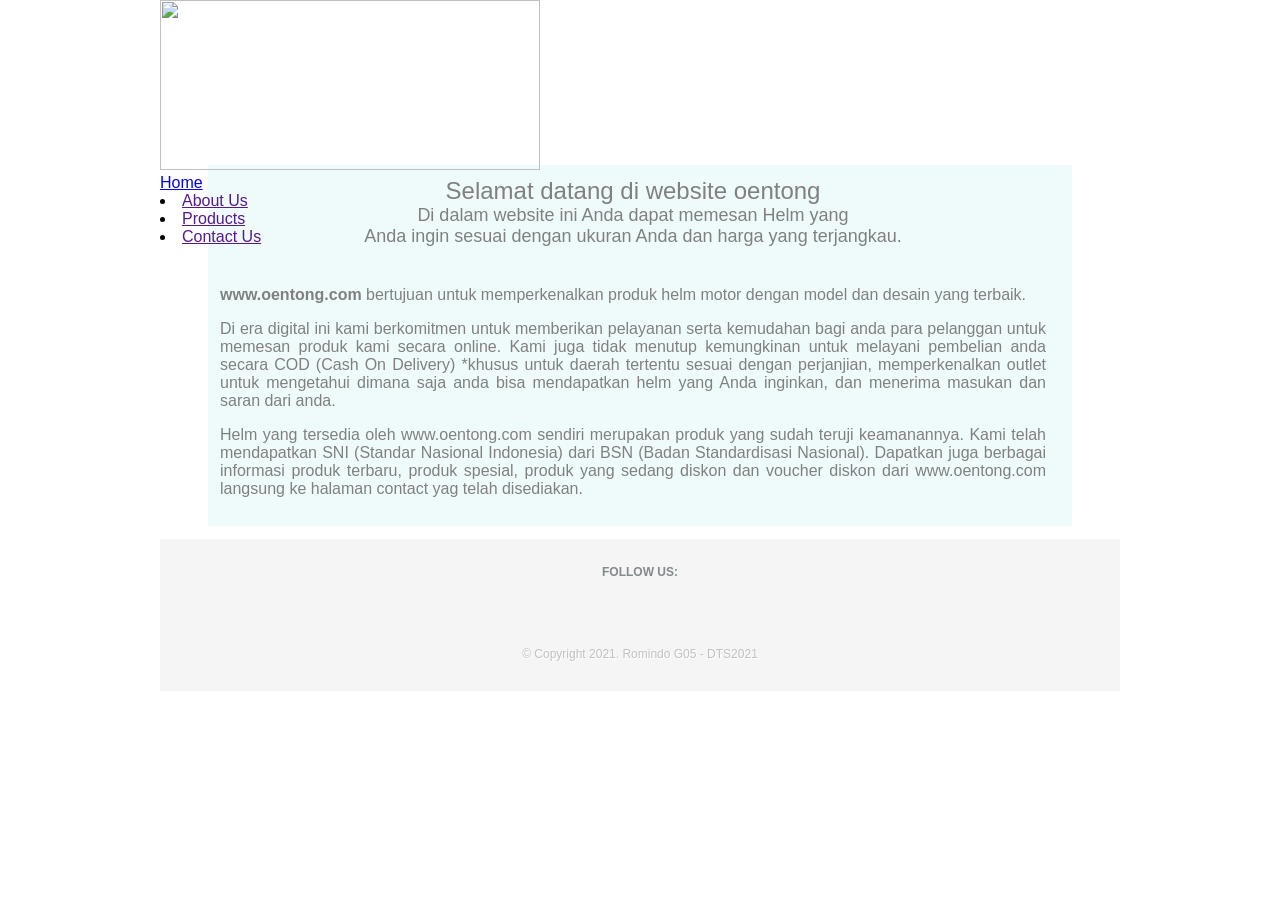
==== index.html @ 2ef7e569 "Update index.html" ====
<!DOCTYPE html>
<html>
<head>
<meta charset="utf-8" />
<title>Oentong</title>
<link rel="stylesheet" type="text/css" href="style1.css" media="all" />
</head>
<body>
	<div id="header">
			<div id="logo">
				<a href="index.html"><img height="170" width="380" src="logo2.gif/></a>		
			</div>		
			<ul>
				<li class="selected"><a href="index.html"><span>Home</span></a></li>
				<li><a href=""><span>About Us</span></a></li>
				<li><a href=""><span>Products</span></a></li>
				<li><a href=""><span>Contact Us</span></a></li>			
			</ul>
	</div>
<div id="body1">
			
<br><br><br><br><br><br>			
<table border="0" align="center" width="90%" bgcolor="#EFFBFB" cellpadding="2" cellspacing="10">
 <tr>
 <td><font face ="arial" size="5" color="grey">
<center>Selamat datang di website oentong<br></font>
<font face ="arial" size="4" color="grey">
Di dalam website ini Anda dapat memesan Helm yang<br>Anda ingin sesuai dengan ukuran Anda dan harga yang terjangkau.</center>
</font>
<br><br><font color="grey">
<b>www.oentong.com</b> bertujuan untuk memperkenalkan produk helm motor dengan model dan desain yang terbaik.
<p align="justify"><font face ="arial">
Di era digital ini kami berkomitmen untuk memberikan pelayanan serta kemudahan bagi anda para pelanggan untuk memesan produk kami secara online. Kami juga tidak menutup kemungkinan untuk melayani pembelian anda secara COD (Cash On Delivery) *khusus untuk daerah tertentu sesuai dengan perjanjian, memperkenalkan outlet untuk mengetahui dimana saja anda bisa mendapatkan helm yang Anda inginkan, dan menerima masukan dan saran dari anda.

<P align="justify">Helm yang tersedia oleh www.oentong.com sendiri merupakan produk yang sudah teruji keamanannya. Kami telah mendapatkan SNI (Standar Nasional Indonesia) dari BSN (Badan Standardisasi Nasional).

Dapatkan juga berbagai informasi produk terbaru, produk spesial, produk yang sedang diskon dan voucher diskon dari www.oentong.com langsung ke halaman contact yag telah disediakan.
 
 </td>

 <td align="left" bgcolor="#EFFBFB"><?php include"slideshow.html"?></td>
 </tr>
</table>
</div>					
<br><br><br>
	<div id="footer">
			<div>
				<div>
					<h3></h3>
					<ul>
						<li></li>				
						<li></li>
					</ul>			
				</div>		
				<div>
					<h3></h3>
					<ul>
						<li></li>				
						<li></li>
					</ul>			
				</div>	
				<div>
					<h3>follow us:</h3>
					<a class="facebook" href="http://facebook.com/freewebsitetemplates" target="_blank">facebook</a>		
					<a class="twitter" href="http://twitter.com/fwtemplates" target="_blank">twitter</a>
				</div>
				<div>
					<h3></h3>
					<ul>
						<li></li>				
						<li></li>
					</ul>			
				</div>	
				<div>
				</div>	
			</div>
			<div>
				<p>&copy Copyright 2021. Romindo G05 - DTS2021</p>
			</div>
		</div>
	</body>
</html>
---- style1.css ----
/* Template by freewebsitetemplates.com */
body {
	font-family: Arial, Helvetica, sans-serif;
	margin:0;
	padding: 0;	
}
#header {
	margin:0 auto;
	padding: 0;	
	overflow: hidden;
	width: 960px;
}
#header #logo {
	float: left;
	height: 165px;
	width: 300px;
}	
#header #logo img {
	border: 0;
}
#header ul {
	float: right;
	margin: 0;
	padding: 70px 0 0 0;
	overflow: hidden;	
	width: 605px;
}
#header ul li {
	list-style-type: none;
	float: left;	
	margin: 0;
	padding: 0;
	width: 121px;
}
#header ul li a,
#header ul li a span,
#header ul li a:hover,
#header ul li a:hover span,
#header ul li.selected a,
#header ul li.selected a span {
	background: url(images/menu.gif);	
}
#header ul li a { 
	background-position: 10px 0; 
	color: #2a4f5e;
	display: block;
	font-size: 13px;
	height: 36px;
	line-height: 36px;
	margin: 0;
	padding: 0 0 0 10px;
	text-align: center;	
	text-decoration: none;
	text-transform: uppercase;
	text-shadow: 1px 1px 1px #fff;
} 
#header ul li a span{ 
	background-position: -70px 0; 
	display: block;	
	margin: 0;
	padding: 0 10px 0 0;
} 
#header ul li a:hover { 
	background-position: -186px -37px; 
	color: #346b84;
	text-shadow: none;
} 
#header ul li a:hover span { 
	background-position: -70px -37px; 
} 
#header ul li.selected a{ 
	background-position: 10px 36px; 
	color: #fff;
	text-shadow: none;
} 
#header ul li.selected a span{ 
	background-position: -70px -74px; 
} 

#body {
	background: url(images/bg-content.gif) repeat-x top left;
	margin: 0;
	padding: 0;	
	min-width: 960px;
	height:900px;
}

#body1 {
	background: url(images/bg-content.gif) repeat-x top left;
	margin: 0;
	padding: 0;	
	min-width: 960px;
	height:485px;
}


#body .header {
	background: url(images/bg-body.gif) repeat-x bottom center;	
	margin: 0 0 30px 0;
}
#body .header div {
	background: url() no-repeat bottom right;
	height: 472px;
	margin: 0 auto;
	padding: 0;
	width: 960px;	
}
#body .header div div {
	background: none;	
	margin: 0;
	padding: 0 0 0 13px;
	height: 200px;
	width: 490px;
}
#body .header div h3 {
	color: #2a4f5e;	
	font-size: 20px;
	line-height: 30px;
	margin: 18px 0 0 0;
	padding: 0;
	text-shadow: 1px 1px 1px #fff;
}
#body .header div h3 span {
	display: block;	
	font-size: 25px;
}
#body .header div h3 a {
	color: #2a4f5e;
	text-decoration: none;	
}
#body .header div h3 a:hover {
	color: #507685;	
}
#body .header div p {
	color: #507685;
	font-size: 14px;
	line-height: 24px;
	margin: 12px 0 6px 0;
	padding: 0;	
	text-shadow: 1px 1px 1px #fff;
}
#body .header div p a {
	color: #507685;	
}
#body .header div p a:hover {
	color: #2a4f5e;	
}
#body .header ul {
	overflow: hidden;
	margin: 0;
	padding: 49px 0 0;
}
#body .header ul li {
	float: left;	
	list-style: none;
	padding: 0 5px;
}
#body .body {
	border: 1px solid #e0e0e0;
	margin: 0 auto 34px auto;
	overflow: hidden;
	padding: 0 2px;
	width: 954px;
}	
#body .body div {
	float: left;	
}
#body .body .section {
	background: url(images/bg-section.gif) repeat-x top left;
	height: 193px;
	margin: 0;
	padding: 35px 0 0 40px;
	width: 186px;	
}
#body .body .section img {
	display: block;
}
#body .body .section a {
	color: #2a4f5e;
	display: block;
	font-size: 14px;
	font-weight: bold;
	height: 145px;
	text-align: center;
	text-decoration: none;
	text-transform: uppercase;
	width: 145px;
}	
#body .body .section a:hover {
	color: #507685;	
}
#body .body .section img {
	border: 0;	
}
#body .body .article {
	background: url(images/bg-article.gif) no-repeat top center;
	overflow: hidden;
	padding: 19px 16px;
	width: 470px;	
}
#body .body .article img {
	border: 0;
	float: left;
	padding: 0 10px 0 0;
}	
#body .body .article h4 {
	color: #2a4f5e;
	font-size: 15px;
	font-weight: bold;
	margin: 12px 0;
	padding: 0;	
}
#body .body .article h4 a {
	color: #2a4f5e;
	text-decoration: none;	
}
#body .body .article h4 a:hover {
	color: #507685;	
}
#body .body .article p {
	color: #2a4f5e;
	font-size: 14px;
	line-height: 22px;
	margin: 0;
	padding: 0;	
}
#body .body .article p a {
	color: #2a4f5e;	
}
#body .body .article p a:hover {
	color: #346b84;	
}
#body .footer {
	margin: 0 auto;
	overflow: hidden;
	padding: 0 0 15px 0;
	width: 960px;	
}
#body .footer div {
	float: left;	
	margin: 0;
	padding: 0;
}
#body .footer div ul {
	margin: 0;
	padding: 0;	
}
#body .footer div ul li {
	list-style: none;
	margin: 0 0 15px;
	padding: 0 0 15px;	
}
#body .footer h3 {
	color: #2a4f5e;
	font-size: 14px;
	line-height: 26px;
	margin: 0 0 12px 0;
	padding: 0;	
	text-align: justify;
	text-transform: uppercase;
}
#body .footer h3 a {
	color: #2a4f5e;	
	text-decoration: none;
}
#body .footer h3 a:hover {
	color: #507685;	
}
#body .footer .section {
	padding: 0 10px;
	width: 220px;	
}
#body .footer ul li {
	background: url(images/border-dashed.gif) repeat-x bottom left;	
}
#body .footer ul li:last-child {
	background: none;	
}
#body .footer li p {
	color: #5d5d5d;
	font-size: 14px;	
	line-height: 20px;
	margin: 0;
	padding: 0;
	text-align: justify;
}
#body .footer li p a {
	color: #5d5d5d;	
	text-decoration: underline;
}
#body .footer li p a:hover {
	color: #aeaeae;	
}
#body .footer li span {
	color: #aeaeae;
	display: block;
	font-size: 10px;	
	line-height: 16px;
	margin: 5px 0 0;
	padding:0;
}
#body .footer ul.news li p {
	background: url(images/bullets.gif) no-repeat 0 8px;
	padding: 0 0 0 15px;
}
#body .footer .featured {
	padding: 0 18px 0 24px;
	width: 438px;	
}
#body .footer .featured ul li {
	overflow: hidden;	
}
#body .footer .featured img {
	border: 1px solid #dbddde;
	float: left;
	margin: 0 20px 0 0;	
	padding: 1px;
}
#body .footer .featured p {
	margin: 0;
	padding: 0;	
}
#body .contact,
#body .about,
#body .services,
#body .blog {
	margin: 0 auto;
	padding: 25px 10px 50px 10px;	
	width: 1200px;
}
#body h1 {
	color: #2a4f5e;
	font-size: 27px;
	font-weight: bold;
	height: 74px;
	line-height: 74px;
	margin: 0;
	padding: 0;	
	text-indent: 10px;
	text-transform: uppercase;	
}
#body .contact p {
	color: #7b7b7b;
	font-size: 15px;
	font-weight: bold;
	line-height: 26px;
	margin: 0;
	padding: 40px 0;	
	text-align: justify;
	width: 830px;
}
#body .contact p a {
	color: #7b7b7b;	
}
#body .contact p a:hover {
	color: #2a4f5e;	
}
#body .contact div {
	margin: 0;
	padding: 0 0 30px 0;	
}
#body .contact div h3 {
	color: #5d5d5d;
	font-size: 14px;
	font-weight: bold;
	margin: 0;
	padding: 0 0 5px 0;	
}
#body .contact div ul {
	margin: 0;
	padding: 0 0 20px 0;		
}
#body .contact div ul li {
	color: #5d5d5d;
	font-size: 14px;
	list-style: none;
	margin: 0;
	padding: 5px 0;	
}
#body .about div {
	padding: 50px 0 0 0;	
}
#body .about h2 {
	color: #2a4f5e;
	font-size: 16px;
	font-weight: bold;
	margin: 0;
	padding: 0;	
	text-transform: uppercase;
}
#body .about p {
	color: #5d5d5d;
	font-size: 14px;
	line-height: 24px;
	margin: 10px 0 0;
	padding: 0;	
	text-align: justify;
	width: 830px;
}
#body .about p a {
	color: #5d5d5d;
}
#body .about p a:hover {
	color: #2a4f5e;	
}
#body .services div {
	overflow: hidden;	
	margin: 0;
	padding: 40px 0 0;
}
#body .services h2 {
	color: #2a4f5e;
	font-size: 16px;
	font-weight: bold;
	line-height: 24px;
	margin: 0;
	padding: 0;
	text-transform: uppercase;
}
#body .services h2 a {
	color: #2a4f5e;	
}
#body .services h2 a:hover {
	color: #507685;	
}
#body .services h3 {
	color: #2a4f5e;
	font-size: 14px;
	font-weight: bold;
	line-height: 24px;
	margin: 15px 0 0;
	padding: 0 30px 0 0;
	text-transform: uppercase;	
}
#body .services h3 a {
	color: #2a4f5e;	
}
#body .services h3 a:hover {
	color: #507685;	
}
#body .services h4 {
	color: #2a4f5e;
	font-size: 16px;
	font-weight: normal;
	line-height: 24px;
	margin: 0;
	padding: 0;
	text-transform: uppercase;	
}
#body .services p {
	color: #5d5d5d;
	font-size: 14px;	
	line-height: 24px;
}
#body .services p a {
	color: #5d5d5d;	
}
#body .services p a:hover {
	color: #2a4f5e;	
}
#body .services div ul {
	float: left;
	margin: 0;
	padding: 20px 0 0;
	width: 312px;	
}
#body .services div ul li {
	background: url(images/bullets.gif) no-repeat center left;
	color: #5d5d5d;
	font-size: 14px;
	list-style: none;
	margin: 0;
	padding: 5px 0 5px 12px;	
	text-align: left;
}
#body .services div div {
	overflow: hidden;	
	margin: 0;
	padding: 0 0 5px 0;
}
#body .services div div img {
	float: left;	
	padding: 0 10px 0 0;
}
#body .services div div p {
	padding: 0 30px 0 0;
	text-align: justify;	
}
#body .products {
	margin: 0 auto;
	padding: 25px 0 70px 0;
	width: 1200px;
}	
#body .products h2 {
	color: #2a4f5e;	
	font-size: 26px;
	margin: 0;
	text-align: center;
	text-transform: uppercase;
	padding: 90px 0 30px 0;	
}
#body .products p {
	color: #5d5d5d;
	font-size: 14px;
	line-height: 24px;
	margin: 0;
	padding: 0 10px;	
	text-align: justify;
}
#body .products p a {
	color: #5d5d5d;	
}
#body .products p a:hover {
	color: #2a4f5e;	
}
#body .products div {
	overflow: hidden;	
	margin: 0 0 45px 0;
	padding: 0;
}
#body .products div div {
	float: left;
	margin: 0;
	padding: 0 10px;
	text-align: center;
	width: 300px;	
}
#body .products div div h3 {
	color: #2a4f5e;
	font-size: 16px;
	line-height: 24px;
	margin: 0;
	padding: 0 0 10px 0;
	text-align: justify;	
	text-transform: uppercase;
}
#body .products div p {
	font-size: 16px;	
}
#body .products div div p {
	font-size: 14px;
	margin: 0;
	padding: 0;
	text-align: justify;	
}
#body .blog {
	overflow: hidden;	
}
#body .blog div {
	float: left;
	padding: 60px 0 0 0;
	width: 630px;	
}
#body .blog ul {
	float: left;
	margin: 0;
	padding: 38px 0 0 30px;
	width: 280px;	
}
#body .blog ul li {
	background: url(images/border-dashed.gif) repeat-x bottom left;
	list-style: none;
	margin: 0;
	padding: 22px 0;	
}
#body .blog ul li:last-child {
	background: none;	
}
#body .blog h2 {
	color: #2a4f5e;
	font-size: 16px;
	margin: 0;
	padding: 0;
	text-transform: capitalize;	
}
#body .blog h3 {
	color: #5d5d5d;
	font-size: 14px;
	margin: 0;
	padding: 0;
	text-align: justify;	
}
#body .blog h3 a {
	color: #5d5d5d;	
}
#body .blog h3 a:hover {
	color: #2a4f5e;	
}
#body .blog p {
	color: #5d5d5d;	
	font-size: 14px;
	line-height: 24px;
	margin: 0;
	padding: 0;
	text-align: justify;
}
#body .blog p a {
	color: #5d5d5d;	
}
#body .blog p a:hover {
	color: #2a4f5e;	
}
#body .blog div p {
	padding: 15px 0;	
}
#body .blog div p.article {
	font-weight: bold;	
}
#footer {
	background: #f5f5f5 url(images/bg-footer.gif) repeat-x top left;	
	margin: 0;
	min-width: 960px;
	padding: 0;
}
#footer div {
	margin: 0 auto;
	overflow: hidden;
	padding: 26px 0 0;	
	width: 960px;
}
#footer div div {
	float: left;
	margin: 0;
	padding: 0;
	text-align: center;
	width: 192px;	
}
#footer div div h3 {
	color: #818a8c;
	font-size: 12px;
	font-weight: bold;
	margin: 0 0 5px 0;
	padding: 0;
	text-transform: uppercase;
}
#footer div div ul,
#footer div div ul li {
	margin: 0;
	list-style: none;
	padding: 0;	
}	
#footer div div ul li {
	font-size: 12px;
	line-height: 22px;
	color: #818a8c;	
}
#footer div a.facebook,
#footer div a.twitter {
	display: block;
	float: left;
	height: 27px;
	margin: 10px 0 0;
	text-indent: -99999em;
	width: 40px;	
}
#footer div a.facebook,
#footer div a.twitter {
	background: url(images/icons.gif) no-repeat;	
}
#footer div a.facebook {
	background-position: 0 0;
	margin: 10px 0 0 58px;
	_margin: 10px 0 0 28px;
}
#footer div a.twitter {
	background-position: 0 -37px;
}
#footer div p {
	color: #c1c1c1;
	font-size: 12px;
	margin: 0;
	padding: 0 0 30px 0;
	text-align: center;	
	text-shadow: 1px 1px 1px #fff;
}
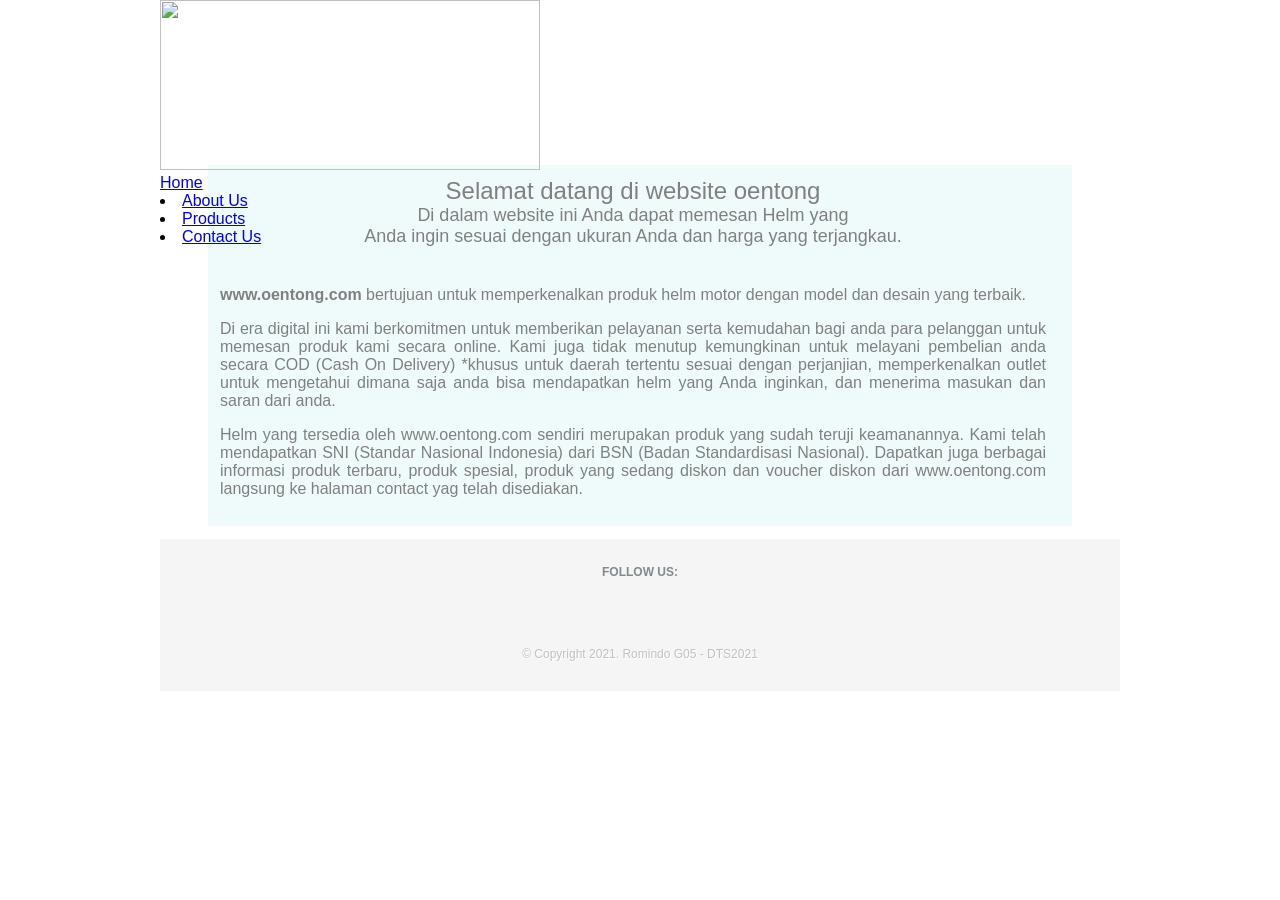
==== commit 9aa1de32: "Update index.html" ====
--- a/index.html
+++ b/index.html
@@ -11,10 +11,10 @@
 				<a href="index.html"><img height="170" width="380" src="logo2.gif/></a>		
 			</div>		
 			<ul>
-				<li class="selected"><a href="index.html"><span>Home</span></a></li>
-				<li><a href=""><span>About Us</span></a></li>
-				<li><a href=""><span>Products</span></a></li>
-				<li><a href=""><span>Contact Us</span></a></li>			
+				<li class="selected"><a href="index.php"><span>Home</span></a></li>
+				<li><a href="about.php"><span>About Us</span></a></li>
+				<li><a href="produk/products.php"><span>Products</span></a></li>
+				<li><a href="contact.php"><span>Contact Us</span></a></li>		
 			</ul>
 	</div>
 <div id="body1">
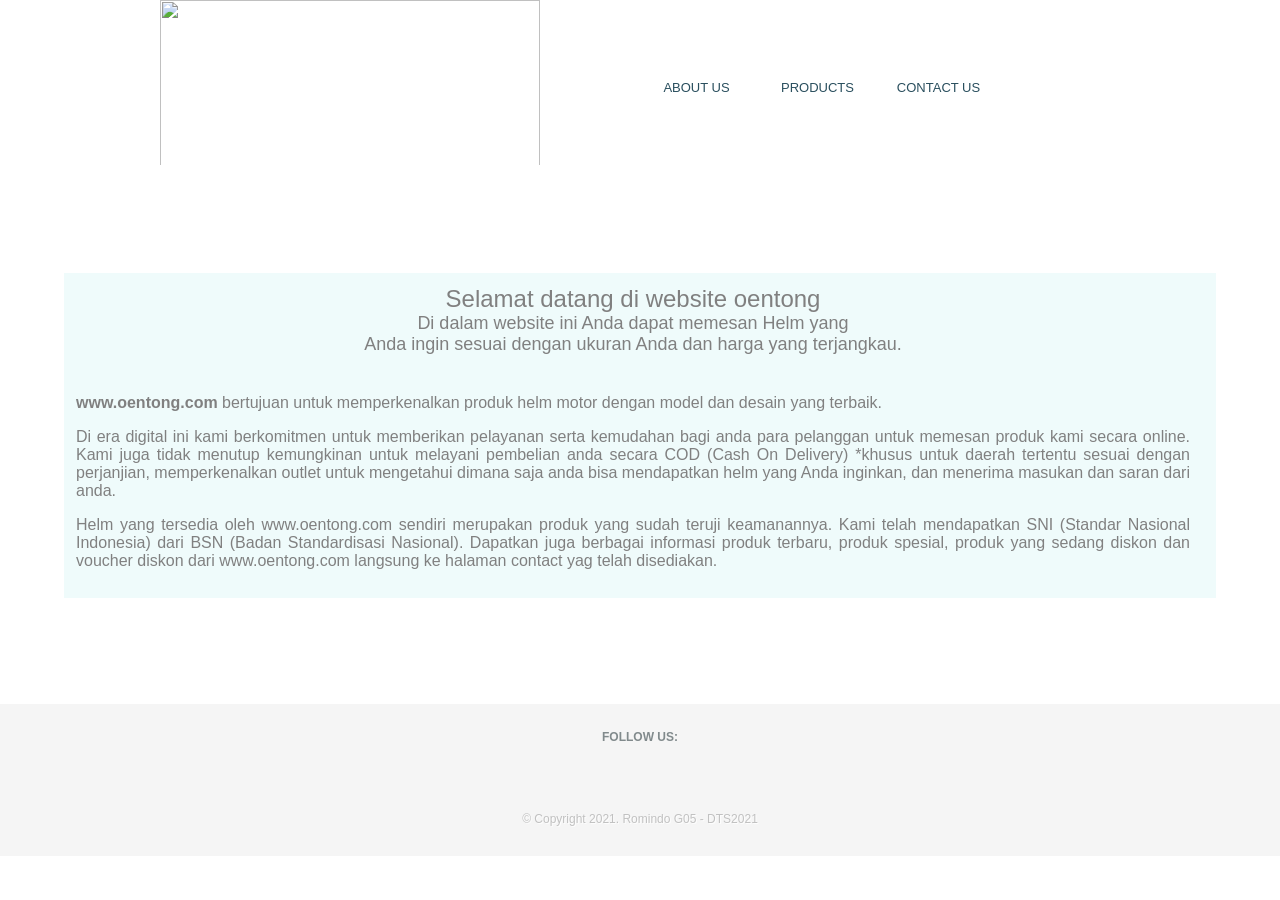
==== commit 5bab1573: "Update index.html" ====
--- a/index.html
+++ b/index.html
@@ -8,7 +8,7 @@
 <body>
 	<div id="header">
 			<div id="logo">
-				<a href="index.html"><img height="170" width="380" src="logo2.gif/></a>		
+				<a href="index.html"><img height="170" width="380" src="https://github.com/romindo1/romindo/blob/9aa1de32ac1bfe3b76372fc07c1ce0057464171a/logo2.gif"/></a>		
 			</div>		
 			<ul>
 				<li class="selected"><a href="index.php"><span>Home</span></a></li>
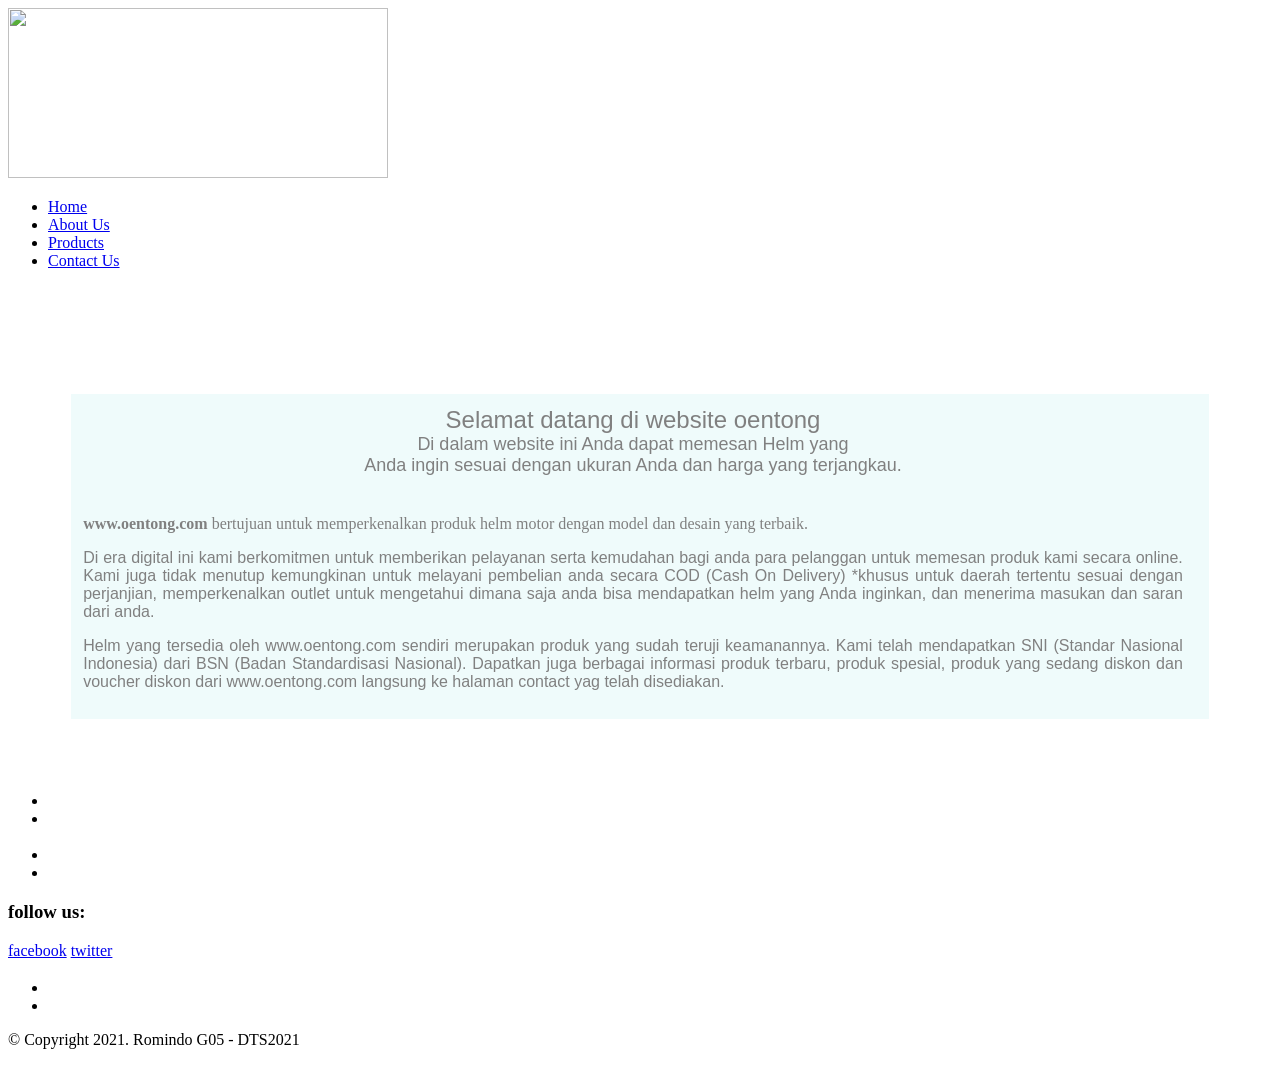
==== commit 0967ab35: "Update index.html" ====
--- a/index.html
+++ b/index.html
@@ -3,7 +3,7 @@
 <head>
 <meta charset="utf-8" />
 <title>Oentong</title>
-<link rel="stylesheet" type="text/css" href="style1.css" media="all" />
+<link rel="stylesheet" type="text/css" href="https://github.com/romindo1/romindo/blob/648b145cd318ac762583e45a8ac38d78c18e6ec4/style1.css" media="all" />
 </head>
 <body>
 	<div id="header">
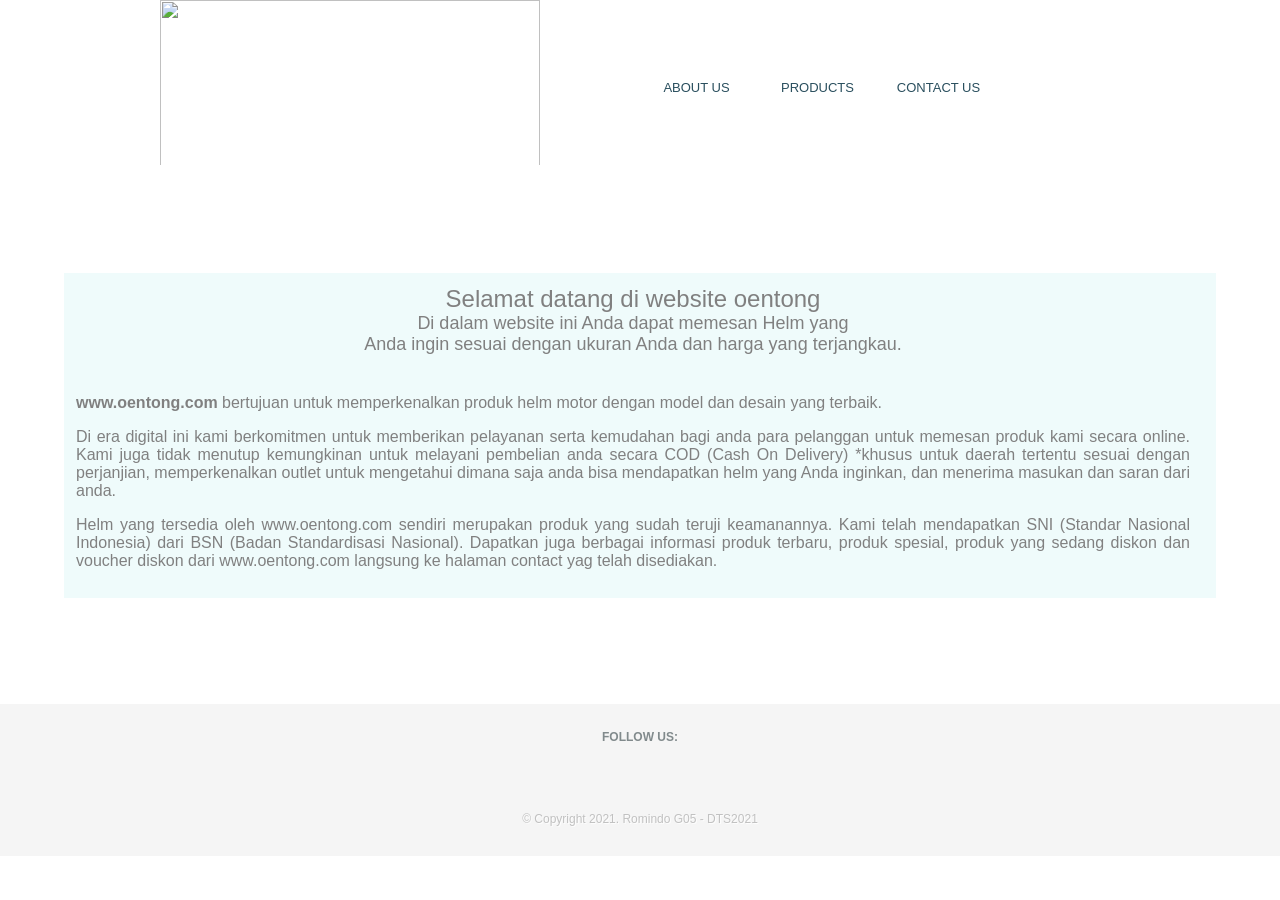
==== commit 9b30a544: "Update index.html" ====
--- a/index.html
+++ b/index.html
@@ -3,7 +3,7 @@
 <head>
 <meta charset="utf-8" />
 <title>Oentong</title>
-<link rel="stylesheet" type="text/css" href="https://github.com/romindo1/romindo/blob/648b145cd318ac762583e45a8ac38d78c18e6ec4/style1.css" media="all" />
+<link rel="stylesheet" type="text/css" href="style1.css" media="all" />
 </head>
 <body>
 	<div id="header">
--- a/style1.css
+++ b/style1.css
@@ -0,0 +1,674 @@
+body {
+	font-family: Arial, Helvetica, sans-serif;
+	margin:0;
+	padding: 0;	
+}
+#header {
+	margin:0 auto;
+	padding: 0;	
+	overflow: hidden;
+	width: 960px;
+}
+#header #logo {
+	float: left;
+	height: 165px;
+	width: 300px;
+}	
+#header #logo img {
+	border: 0;
+}
+#header ul {
+	float: right;
+	margin: 0;
+	padding: 70px 0 0 0;
+	overflow: hidden;	
+	width: 605px;
+}
+#header ul li {
+	list-style-type: none;
+	float: left;	
+	margin: 0;
+	padding: 0;
+	width: 121px;
+}
+#header ul li a,
+#header ul li a span,
+#header ul li a:hover,
+#header ul li a:hover span,
+#header ul li.selected a,
+#header ul li.selected a span {
+	background: url(images/menu.gif);	
+}
+#header ul li a { 
+	background-position: 10px 0; 
+	color: #2a4f5e;
+	display: block;
+	font-size: 13px;
+	height: 36px;
+	line-height: 36px;
+	margin: 0;
+	padding: 0 0 0 10px;
+	text-align: center;	
+	text-decoration: none;
+	text-transform: uppercase;
+	text-shadow: 1px 1px 1px #fff;
+} 
+#header ul li a span{ 
+	background-position: -70px 0; 
+	display: block;	
+	margin: 0;
+	padding: 0 10px 0 0;
+} 
+#header ul li a:hover { 
+	background-position: -186px -37px; 
+	color: #346b84;
+	text-shadow: none;
+} 
+#header ul li a:hover span { 
+	background-position: -70px -37px; 
+} 
+#header ul li.selected a{ 
+	background-position: 10px 36px; 
+	color: #fff;
+	text-shadow: none;
+} 
+#header ul li.selected a span{ 
+	background-position: -70px -74px; 
+} 
+
+#body {
+	background: url(images/bg-content.gif) repeat-x top left;
+	margin: 0;
+	padding: 0;	
+	min-width: 960px;
+	height:900px;
+}
+
+#body1 {
+	background: url(images/bg-content.gif) repeat-x top left;
+	margin: 0;
+	padding: 0;	
+	min-width: 960px;
+	height:485px;
+}
+
+
+#body .header {
+	background: url(images/bg-body.gif) repeat-x bottom center;	
+	margin: 0 0 30px 0;
+}
+#body .header div {
+	background: url() no-repeat bottom right;
+	height: 472px;
+	margin: 0 auto;
+	padding: 0;
+	width: 960px;	
+}
+#body .header div div {
+	background: none;	
+	margin: 0;
+	padding: 0 0 0 13px;
+	height: 200px;
+	width: 490px;
+}
+#body .header div h3 {
+	color: #2a4f5e;	
+	font-size: 20px;
+	line-height: 30px;
+	margin: 18px 0 0 0;
+	padding: 0;
+	text-shadow: 1px 1px 1px #fff;
+}
+#body .header div h3 span {
+	display: block;	
+	font-size: 25px;
+}
+#body .header div h3 a {
+	color: #2a4f5e;
+	text-decoration: none;	
+}
+#body .header div h3 a:hover {
+	color: #507685;	
+}
+#body .header div p {
+	color: #507685;
+	font-size: 14px;
+	line-height: 24px;
+	margin: 12px 0 6px 0;
+	padding: 0;	
+	text-shadow: 1px 1px 1px #fff;
+}
+#body .header div p a {
+	color: #507685;	
+}
+#body .header div p a:hover {
+	color: #2a4f5e;	
+}
+#body .header ul {
+	overflow: hidden;
+	margin: 0;
+	padding: 49px 0 0;
+}
+#body .header ul li {
+	float: left;	
+	list-style: none;
+	padding: 0 5px;
+}
+#body .body {
+	border: 1px solid #e0e0e0;
+	margin: 0 auto 34px auto;
+	overflow: hidden;
+	padding: 0 2px;
+	width: 954px;
+}	
+#body .body div {
+	float: left;	
+}
+#body .body .section {
+	background: url(images/bg-section.gif) repeat-x top left;
+	height: 193px;
+	margin: 0;
+	padding: 35px 0 0 40px;
+	width: 186px;	
+}
+#body .body .section img {
+	display: block;
+}
+#body .body .section a {
+	color: #2a4f5e;
+	display: block;
+	font-size: 14px;
+	font-weight: bold;
+	height: 145px;
+	text-align: center;
+	text-decoration: none;
+	text-transform: uppercase;
+	width: 145px;
+}	
+#body .body .section a:hover {
+	color: #507685;	
+}
+#body .body .section img {
+	border: 0;	
+}
+#body .body .article {
+	background: url(images/bg-article.gif) no-repeat top center;
+	overflow: hidden;
+	padding: 19px 16px;
+	width: 470px;	
+}
+#body .body .article img {
+	border: 0;
+	float: left;
+	padding: 0 10px 0 0;
+}	
+#body .body .article h4 {
+	color: #2a4f5e;
+	font-size: 15px;
+	font-weight: bold;
+	margin: 12px 0;
+	padding: 0;	
+}
+#body .body .article h4 a {
+	color: #2a4f5e;
+	text-decoration: none;	
+}
+#body .body .article h4 a:hover {
+	color: #507685;	
+}
+#body .body .article p {
+	color: #2a4f5e;
+	font-size: 14px;
+	line-height: 22px;
+	margin: 0;
+	padding: 0;	
+}
+#body .body .article p a {
+	color: #2a4f5e;	
+}
+#body .body .article p a:hover {
+	color: #346b84;	
+}
+#body .footer {
+	margin: 0 auto;
+	overflow: hidden;
+	padding: 0 0 15px 0;
+	width: 960px;	
+}
+#body .footer div {
+	float: left;	
+	margin: 0;
+	padding: 0;
+}
+#body .footer div ul {
+	margin: 0;
+	padding: 0;	
+}
+#body .footer div ul li {
+	list-style: none;
+	margin: 0 0 15px;
+	padding: 0 0 15px;	
+}
+#body .footer h3 {
+	color: #2a4f5e;
+	font-size: 14px;
+	line-height: 26px;
+	margin: 0 0 12px 0;
+	padding: 0;	
+	text-align: justify;
+	text-transform: uppercase;
+}
+#body .footer h3 a {
+	color: #2a4f5e;	
+	text-decoration: none;
+}
+#body .footer h3 a:hover {
+	color: #507685;	
+}
+#body .footer .section {
+	padding: 0 10px;
+	width: 220px;	
+}
+#body .footer ul li {
+	background: url(images/border-dashed.gif) repeat-x bottom left;	
+}
+#body .footer ul li:last-child {
+	background: none;	
+}
+#body .footer li p {
+	color: #5d5d5d;
+	font-size: 14px;	
+	line-height: 20px;
+	margin: 0;
+	padding: 0;
+	text-align: justify;
+}
+#body .footer li p a {
+	color: #5d5d5d;	
+	text-decoration: underline;
+}
+#body .footer li p a:hover {
+	color: #aeaeae;	
+}
+#body .footer li span {
+	color: #aeaeae;
+	display: block;
+	font-size: 10px;	
+	line-height: 16px;
+	margin: 5px 0 0;
+	padding:0;
+}
+#body .footer ul.news li p {
+	background: url(images/bullets.gif) no-repeat 0 8px;
+	padding: 0 0 0 15px;
+}
+#body .footer .featured {
+	padding: 0 18px 0 24px;
+	width: 438px;	
+}
+#body .footer .featured ul li {
+	overflow: hidden;	
+}
+#body .footer .featured img {
+	border: 1px solid #dbddde;
+	float: left;
+	margin: 0 20px 0 0;	
+	padding: 1px;
+}
+#body .footer .featured p {
+	margin: 0;
+	padding: 0;	
+}
+#body .contact,
+#body .about,
+#body .services,
+#body .blog {
+	margin: 0 auto;
+	padding: 25px 10px 50px 10px;	
+	width: 1200px;
+}
+#body h1 {
+	color: #2a4f5e;
+	font-size: 27px;
+	font-weight: bold;
+	height: 74px;
+	line-height: 74px;
+	margin: 0;
+	padding: 0;	
+	text-indent: 10px;
+	text-transform: uppercase;	
+}
+#body .contact p {
+	color: #7b7b7b;
+	font-size: 15px;
+	font-weight: bold;
+	line-height: 26px;
+	margin: 0;
+	padding: 40px 0;	
+	text-align: justify;
+	width: 830px;
+}
+#body .contact p a {
+	color: #7b7b7b;	
+}
+#body .contact p a:hover {
+	color: #2a4f5e;	
+}
+#body .contact div {
+	margin: 0;
+	padding: 0 0 30px 0;	
+}
+#body .contact div h3 {
+	color: #5d5d5d;
+	font-size: 14px;
+	font-weight: bold;
+	margin: 0;
+	padding: 0 0 5px 0;	
+}
+#body .contact div ul {
+	margin: 0;
+	padding: 0 0 20px 0;		
+}
+#body .contact div ul li {
+	color: #5d5d5d;
+	font-size: 14px;
+	list-style: none;
+	margin: 0;
+	padding: 5px 0;	
+}
+#body .about div {
+	padding: 50px 0 0 0;	
+}
+#body .about h2 {
+	color: #2a4f5e;
+	font-size: 16px;
+	font-weight: bold;
+	margin: 0;
+	padding: 0;	
+	text-transform: uppercase;
+}
+#body .about p {
+	color: #5d5d5d;
+	font-size: 14px;
+	line-height: 24px;
+	margin: 10px 0 0;
+	padding: 0;	
+	text-align: justify;
+	width: 830px;
+}
+#body .about p a {
+	color: #5d5d5d;
+}
+#body .about p a:hover {
+	color: #2a4f5e;	
+}
+#body .services div {
+	overflow: hidden;	
+	margin: 0;
+	padding: 40px 0 0;
+}
+#body .services h2 {
+	color: #2a4f5e;
+	font-size: 16px;
+	font-weight: bold;
+	line-height: 24px;
+	margin: 0;
+	padding: 0;
+	text-transform: uppercase;
+}
+#body .services h2 a {
+	color: #2a4f5e;	
+}
+#body .services h2 a:hover {
+	color: #507685;	
+}
+#body .services h3 {
+	color: #2a4f5e;
+	font-size: 14px;
+	font-weight: bold;
+	line-height: 24px;
+	margin: 15px 0 0;
+	padding: 0 30px 0 0;
+	text-transform: uppercase;	
+}
+#body .services h3 a {
+	color: #2a4f5e;	
+}
+#body .services h3 a:hover {
+	color: #507685;	
+}
+#body .services h4 {
+	color: #2a4f5e;
+	font-size: 16px;
+	font-weight: normal;
+	line-height: 24px;
+	margin: 0;
+	padding: 0;
+	text-transform: uppercase;	
+}
+#body .services p {
+	color: #5d5d5d;
+	font-size: 14px;	
+	line-height: 24px;
+}
+#body .services p a {
+	color: #5d5d5d;	
+}
+#body .services p a:hover {
+	color: #2a4f5e;	
+}
+#body .services div ul {
+	float: left;
+	margin: 0;
+	padding: 20px 0 0;
+	width: 312px;	
+}
+#body .services div ul li {
+	background: url(images/bullets.gif) no-repeat center left;
+	color: #5d5d5d;
+	font-size: 14px;
+	list-style: none;
+	margin: 0;
+	padding: 5px 0 5px 12px;	
+	text-align: left;
+}
+#body .services div div {
+	overflow: hidden;	
+	margin: 0;
+	padding: 0 0 5px 0;
+}
+#body .services div div img {
+	float: left;	
+	padding: 0 10px 0 0;
+}
+#body .services div div p {
+	padding: 0 30px 0 0;
+	text-align: justify;	
+}
+#body .products {
+	margin: 0 auto;
+	padding: 25px 0 70px 0;
+	width: 1200px;
+}	
+#body .products h2 {
+	color: #2a4f5e;	
+	font-size: 26px;
+	margin: 0;
+	text-align: center;
+	text-transform: uppercase;
+	padding: 90px 0 30px 0;	
+}
+#body .products p {
+	color: #5d5d5d;
+	font-size: 14px;
+	line-height: 24px;
+	margin: 0;
+	padding: 0 10px;	
+	text-align: justify;
+}
+#body .products p a {
+	color: #5d5d5d;	
+}
+#body .products p a:hover {
+	color: #2a4f5e;	
+}
+#body .products div {
+	overflow: hidden;	
+	margin: 0 0 45px 0;
+	padding: 0;
+}
+#body .products div div {
+	float: left;
+	margin: 0;
+	padding: 0 10px;
+	text-align: center;
+	width: 300px;	
+}
+#body .products div div h3 {
+	color: #2a4f5e;
+	font-size: 16px;
+	line-height: 24px;
+	margin: 0;
+	padding: 0 0 10px 0;
+	text-align: justify;	
+	text-transform: uppercase;
+}
+#body .products div p {
+	font-size: 16px;	
+}
+#body .products div div p {
+	font-size: 14px;
+	margin: 0;
+	padding: 0;
+	text-align: justify;	
+}
+#body .blog {
+	overflow: hidden;	
+}
+#body .blog div {
+	float: left;
+	padding: 60px 0 0 0;
+	width: 630px;	
+}
+#body .blog ul {
+	float: left;
+	margin: 0;
+	padding: 38px 0 0 30px;
+	width: 280px;	
+}
+#body .blog ul li {
+	background: url(images/border-dashed.gif) repeat-x bottom left;
+	list-style: none;
+	margin: 0;
+	padding: 22px 0;	
+}
+#body .blog ul li:last-child {
+	background: none;	
+}
+#body .blog h2 {
+	color: #2a4f5e;
+	font-size: 16px;
+	margin: 0;
+	padding: 0;
+	text-transform: capitalize;	
+}
+#body .blog h3 {
+	color: #5d5d5d;
+	font-size: 14px;
+	margin: 0;
+	padding: 0;
+	text-align: justify;	
+}
+#body .blog h3 a {
+	color: #5d5d5d;	
+}
+#body .blog h3 a:hover {
+	color: #2a4f5e;	
+}
+#body .blog p {
+	color: #5d5d5d;	
+	font-size: 14px;
+	line-height: 24px;
+	margin: 0;
+	padding: 0;
+	text-align: justify;
+}
+#body .blog p a {
+	color: #5d5d5d;	
+}
+#body .blog p a:hover {
+	color: #2a4f5e;	
+}
+#body .blog div p {
+	padding: 15px 0;	
+}
+#body .blog div p.article {
+	font-weight: bold;	
+}
+#footer {
+	background: #f5f5f5 url(images/bg-footer.gif) repeat-x top left;	
+	margin: 0;
+	min-width: 960px;
+	padding: 0;
+}
+#footer div {
+	margin: 0 auto;
+	overflow: hidden;
+	padding: 26px 0 0;	
+	width: 960px;
+}
+#footer div div {
+	float: left;
+	margin: 0;
+	padding: 0;
+	text-align: center;
+	width: 192px;	
+}
+#footer div div h3 {
+	color: #818a8c;
+	font-size: 12px;
+	font-weight: bold;
+	margin: 0 0 5px 0;
+	padding: 0;
+	text-transform: uppercase;
+}
+#footer div div ul,
+#footer div div ul li {
+	margin: 0;
+	list-style: none;
+	padding: 0;	
+}	
+#footer div div ul li {
+	font-size: 12px;
+	line-height: 22px;
+	color: #818a8c;	
+}
+#footer div a.facebook,
+#footer div a.twitter {
+	display: block;
+	float: left;
+	height: 27px;
+	margin: 10px 0 0;
+	text-indent: -99999em;
+	width: 40px;	
+}
+#footer div a.facebook,
+#footer div a.twitter {
+	background: url(images/icons.gif) no-repeat;	
+}
+#footer div a.facebook {
+	background-position: 0 0;
+	margin: 10px 0 0 58px;
+	_margin: 10px 0 0 28px;
+}
+#footer div a.twitter {
+	background-position: 0 -37px;
+}
+#footer div p {
+	color: #c1c1c1;
+	font-size: 12px;
+	margin: 0;
+	padding: 0 0 30px 0;
+	text-align: center;	
+	text-shadow: 1px 1px 1px #fff;
+}
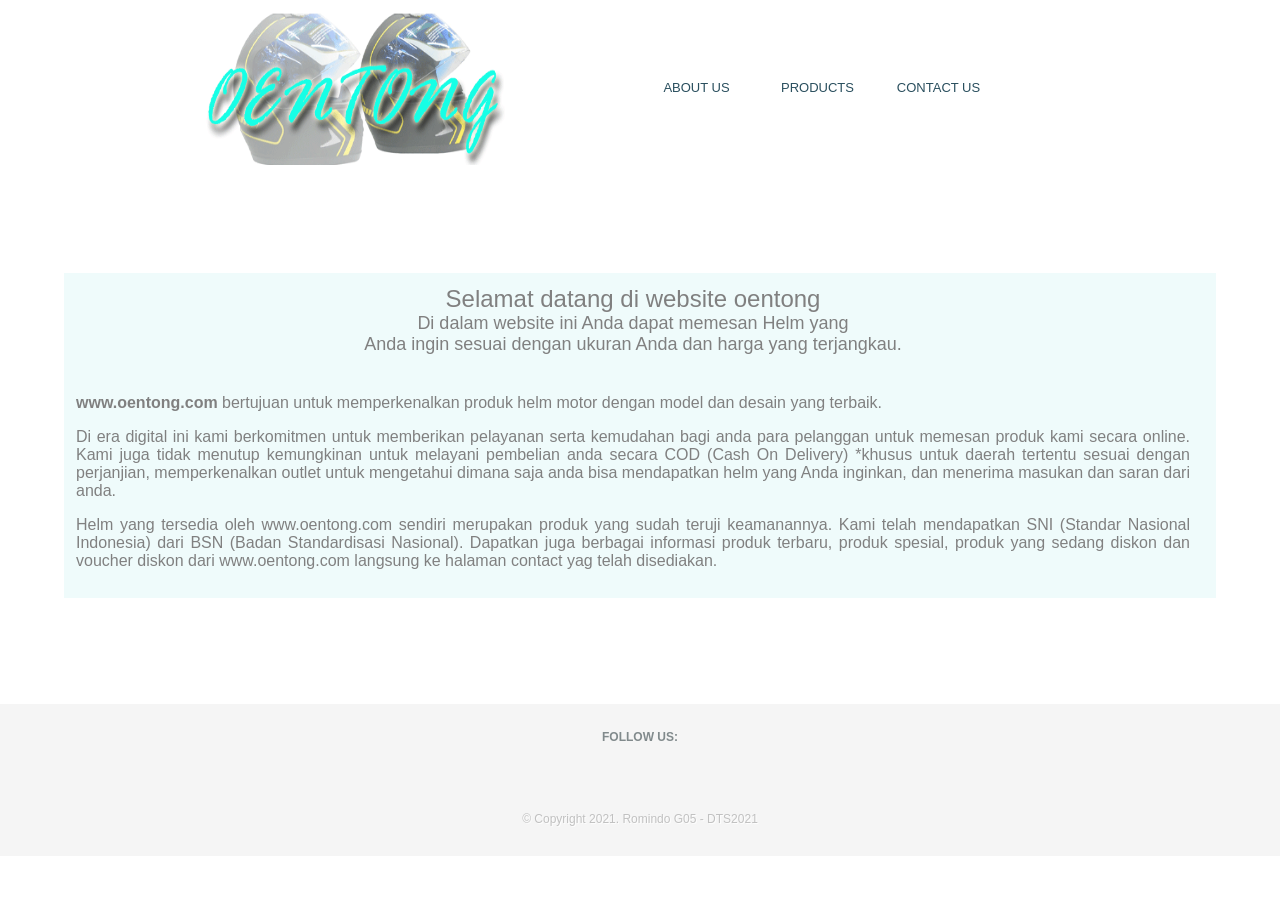
==== commit 03b6cf83: "Update index.html" ====
--- a/index.html
+++ b/index.html
@@ -8,7 +8,7 @@
 <body>
 	<div id="header">
 			<div id="logo">
-				<a href="index.html"><img height="170" width="380" src="https://github.com/romindo1/romindo/blob/9aa1de32ac1bfe3b76372fc07c1ce0057464171a/logo2.gif"/></a>		
+				<a href="index.html"><img height="170" width="380" src="logo2.gif"/></a>		
 			</div>		
 			<ul>
 				<li class="selected"><a href="index.php"><span>Home</span></a></li>
